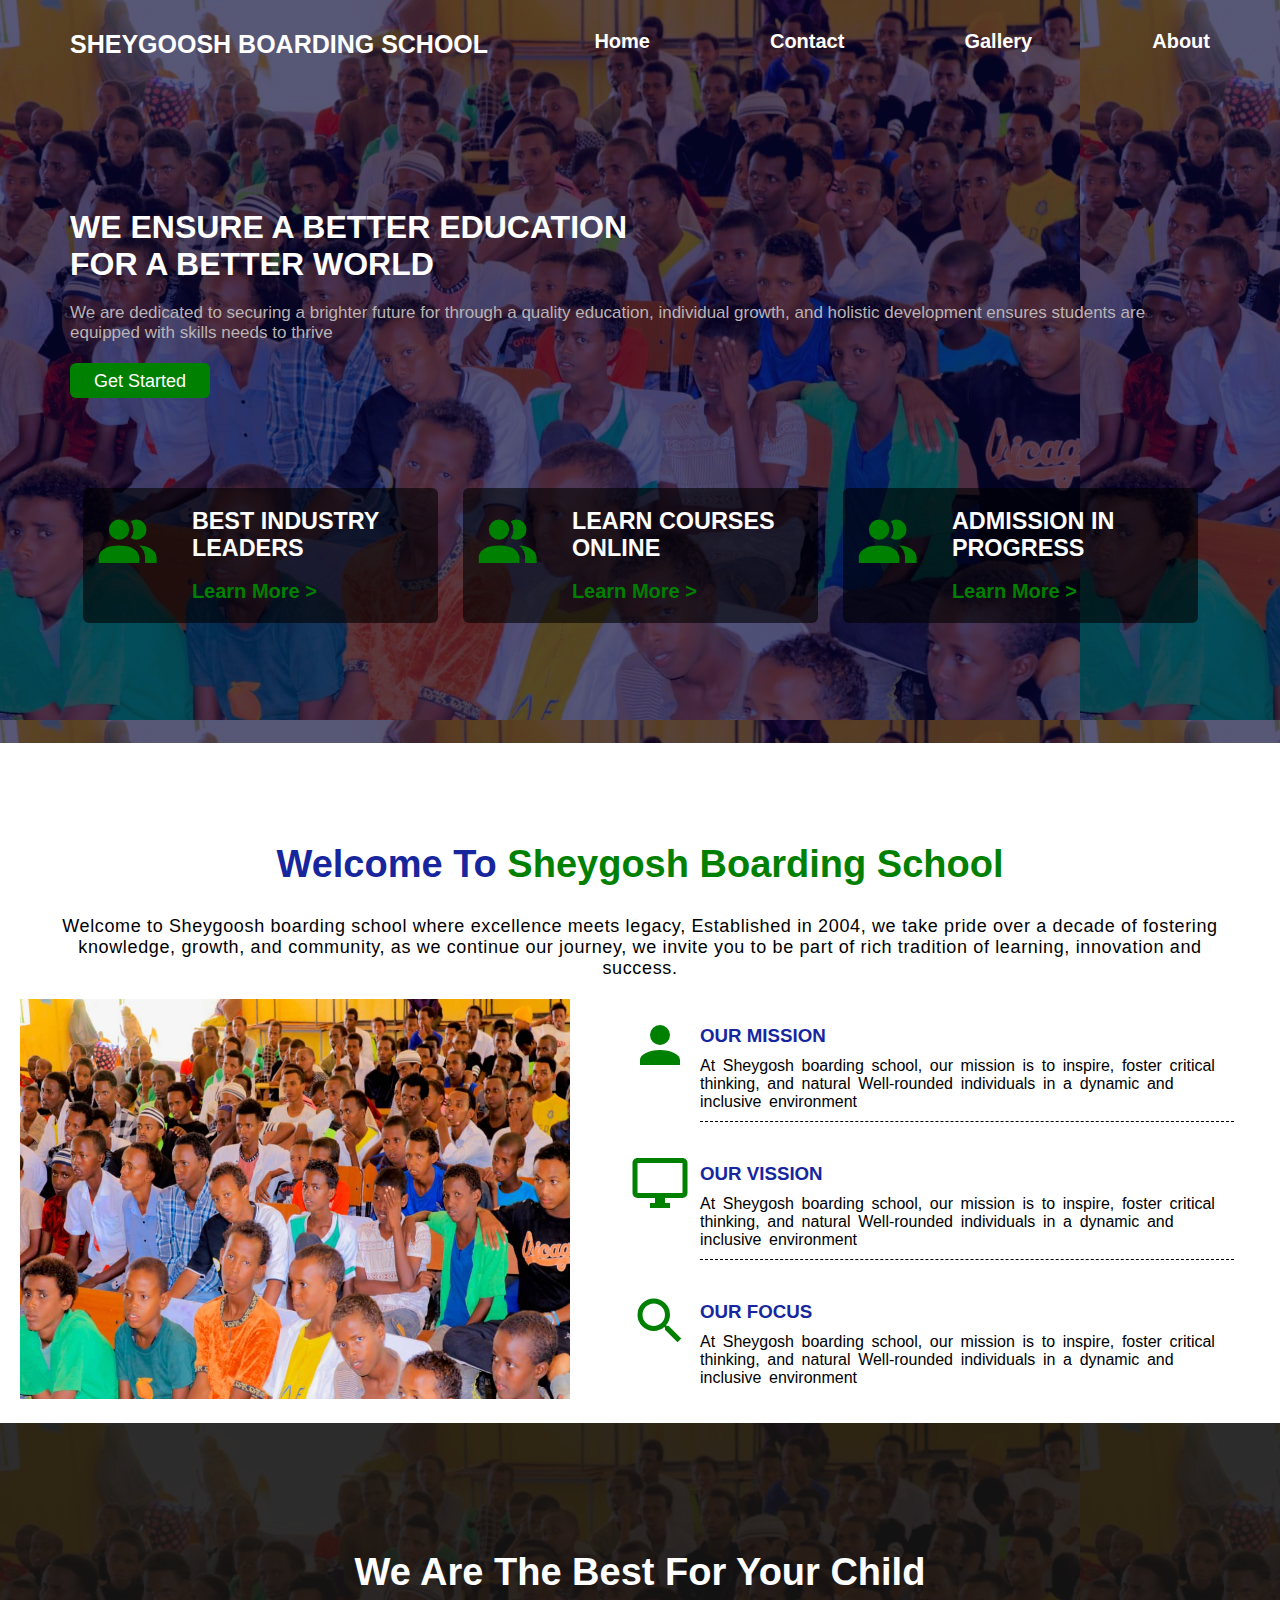
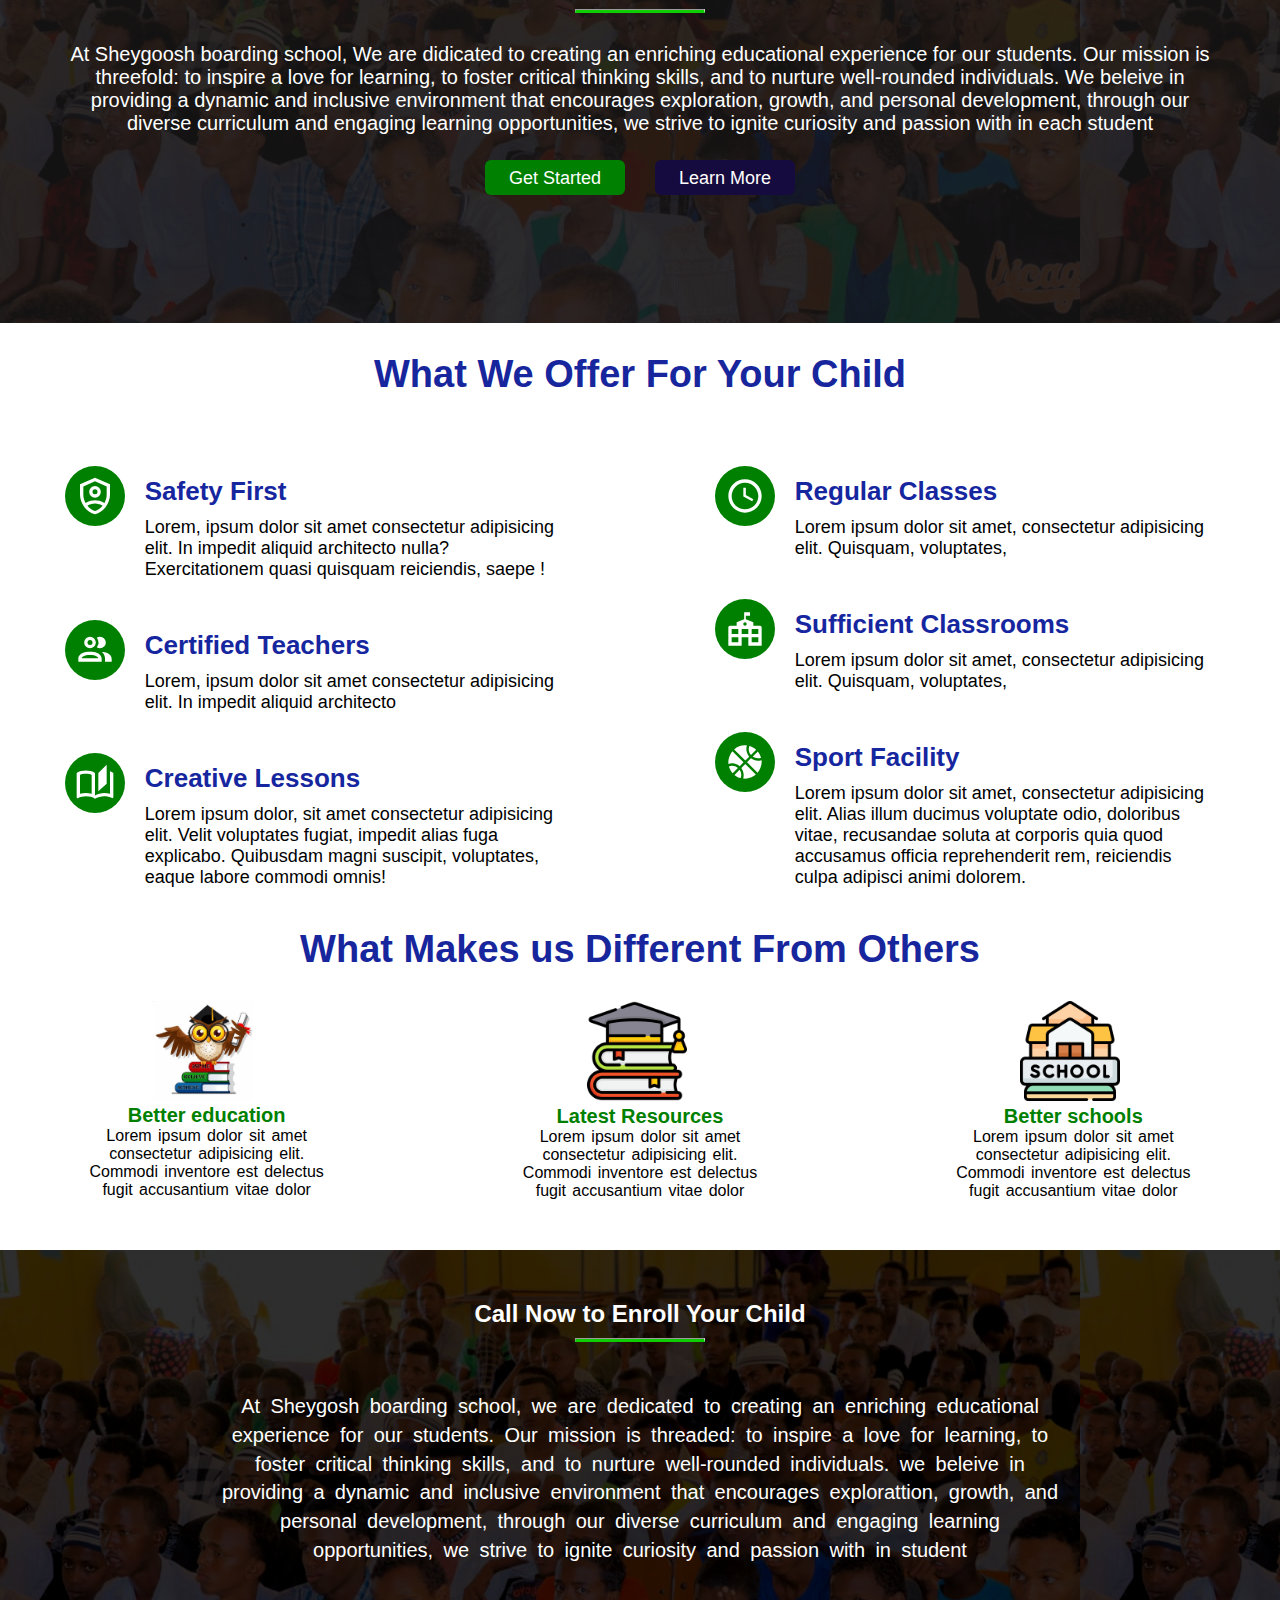
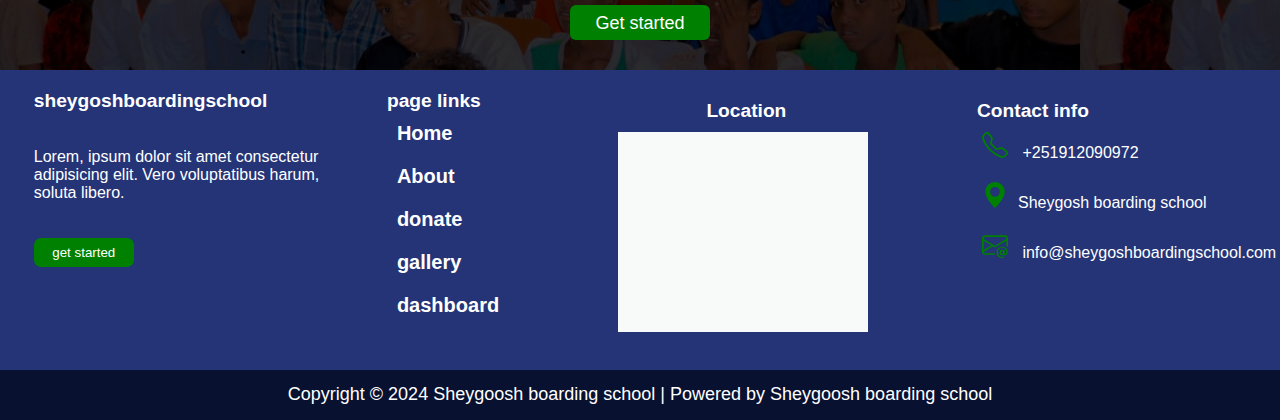
==== index.html @ ff97fd44 "finished" ====
<!DOCTYPE html>
<html lang="en">

<head>
    <meta charset="UTF-8">
    <meta name="viewport" content="width=device-width, initial-scale=1.0">
    <link rel="stylesheet" href="home.css">
    <title>HOME</title>
</head>

<body>
    <div class="allWrapper">
    <div class="headerPhoto">
        <header>
            <div class="hero">
                <nav>
                    <h3 class="main-tile"><a href="">SHEYGOOSH BOARDING SCHOOL</a></h3>
                    <div class="hero-lists">
                        <ul>
                            <li><a href="#">Home</a></li>
                            <li><a href="#">Contact</a></li>
                            <li><a href="#">Gallery</a></li>
                            <li><a href="#">About</a></li>
                        </ul>
                    </div>
                </nav>
                <div class="hero-content">
                    <h1>WE ENSURE A BETTER EDUCATION FOR A BETTER WORLD</h1>
                    <p class="paraOne">We are dedicated to securing a brighter future for through a quality education,
                        individual growth, and holistic development ensures students are equipped with skills needs to
                        thrive</p>
                    <button class="grnBtn">Get Started</button>

                    <div class="divs">
                        <div class="divOne">
                            <div class="svg">
                                <!-- svg place holder -->
                                <svg xmlns="http://www.w3.org/2000/svg" viewBox="0 0 24 24">
                                    <title>account-multiple</title>
                                    <path
                                        d="M16 17V19H2V17S2 13 9 13 16 17 16 17M12.5 7.5A3.5 3.5 0 1 0 9 11A3.5 3.5 0 0 0 12.5 7.5M15.94 13A5.32 5.32 0 0 1 18 17V19H22V17S22 13.37 15.94 13M15 4A3.39 3.39 0 0 0 13.07 4.59A5 5 0 0 1 13.07 10.41A3.39 3.39 0 0 0 15 11A3.5 3.5 0 0 0 15 4Z"
                                        fill="green" />
                                </svg>

                            </div>
                            <div class="divOneContent">
                                <h3>BEST INDUSTRY LEADERS</h3>
                                <a href="#">Learn More ></a>
                            </div>
                        </div>
                        <div class="divTwo">
                            <div class="svg">
                                <!-- svg placeholder -->
                                <svg xmlns="http://www.w3.org/2000/svg" viewBox="0 0 24 24">
                                    <title>account-multiple</title>
                                    <path
                                        d="M16 17V19H2V17S2 13 9 13 16 17 16 17M12.5 7.5A3.5 3.5 0 1 0 9 11A3.5 3.5 0 0 0 12.5 7.5M15.94 13A5.32 5.32 0 0 1 18 17V19H22V17S22 13.37 15.94 13M15 4A3.39 3.39 0 0 0 13.07 4.59A5 5 0 0 1 13.07 10.41A3.39 3.39 0 0 0 15 11A3.5 3.5 0 0 0 15 4Z"
                                        fill="green" />
                                </svg>
                            </div>
                            <div class="divTwoContent">
                                <h3>LEARN COURSES ONLINE</h3>
                                <a href="">Learn More ></a>
                            </div>
                        </div>
                        <div class="divThree">
                            <div class="svg">
                                <!-- svg placeholder -->
                                <svg xmlns="http://www.w3.org/2000/svg" viewBox="0 0 24 24">
                                    <title>account-multiple</title>
                                    <path
                                        d="M16 17V19H2V17S2 13 9 13 16 17 16 17M12.5 7.5A3.5 3.5 0 1 0 9 11A3.5 3.5 0 0 0 12.5 7.5M15.94 13A5.32 5.32 0 0 1 18 17V19H22V17S22 13.37 15.94 13M15 4A3.39 3.39 0 0 0 13.07 4.59A5 5 0 0 1 13.07 10.41A3.39 3.39 0 0 0 15 11A3.5 3.5 0 0 0 15 4Z"
                                        fill="green" />
                                </svg>

                            </div>
                            <div class="divThreeContent">
                                <h3>ADMISSION IN PROGRESS</h3>
                                <a href="">Learn More ></a>
                            </div>
                        </div>
                    </div>
                </div>
            </div>

        </header>
    </div>

    <main>
        <div class="container">
            <h2>Welcome To <a href="">Sheygosh Boarding School</a></h2>
            <p class="containerParaOne">
                Welcome to Sheygoosh boarding school where excellence meets legacy, Established in 2004, we take pride
                over a decade of fostering knowledge, growth, and community, as we continue our journey, we invite you
                to be part of rich tradition of learning, innovation and success.
            </p>
            <div class="welcomePanel">
                <figure>
                    <img class="mvf-photo" src="img/img-one.jpg" alt="">
                </figure>
                <div class="missions-visions">
                    <div class="mission">
                        <div class="miss-svg">
                            <!-- svg placeholder -->
                            <svg xmlns="http://www.w3.org/2000/svg" viewBox="0 0 24 24">
                                <title>account</title>
                                <path
                                    d="M12,4A4,4 0 0,1 16,8A4,4 0 0,1 12,12A4,4 0 0,1 8,8A4,4 0 0,1 12,4M12,14C16.42,14 20,15.79 20,18V20H4V18C4,15.79 7.58,14 12,14Z"
                                    fill="green" />
                            </svg>
                        </div>
                        <div class="panelOne">
                            <h3>OUR MISSION</h3>
                            <p>At Sheygosh boarding school, our mission is to inspire, foster critical thinking, and
                                natural Well-rounded individuals in a dynamic and inclusive environment</p>
                        </div>

                    </div>

                    <div class="vission">
                        <div class="vis-svg">
                            <!-- svg placeholder -->
                            <svg xmlns="http://www.w3.org/2000/svg" viewBox="0 0 24 24">
                                <title>monitor</title>
                                <path
                                    d="M21,16H3V4H21M21,2H3C1.89,2 1,2.89 1,4V16A2,2 0 0,0 3,18H10V20H8V22H16V20H14V18H21A2,2 0 0,0 23,16V4C23,2.89 22.1,2 21,2Z" />
                            </svg>
                        </div>
                        <div class="panelTwo">
                            <h3>OUR VISSION</h3>
                            <p>At Sheygosh boarding school, our mission is to inspire, foster critical thinking, and
                                natural Well-rounded individuals in a dynamic and inclusive environment</p>

                        </div>
                    </div>

                    <div class="focus">
                        <div class="foc-svg">
                            <!-- svg placeholder -->
                            <svg xmlns="http://www.w3.org/2000/svg" viewBox="0 0 24 24">
                                <title>magnify</title>
                                <path
                                    d="M9.5,3A6.5,6.5 0 0,1 16,9.5C16,11.11 15.41,12.59 14.44,13.73L14.71,14H15.5L20.5,19L19,20.5L14,15.5V14.71L13.73,14.44C12.59,15.41 11.11,16 9.5,16A6.5,6.5 0 0,1 3,9.5A6.5,6.5 0 0,1 9.5,3M9.5,5C7,5 5,7 5,9.5C5,12 7,14 9.5,14C12,14 14,12 14,9.5C14,7 12,5 9.5,5Z" />
                            </svg>
                        </div>
                        <div class="panelThree">
                            <h3>OUR FOCUS</h3>
                            <p>At Sheygosh boarding school, our mission is to inspire, foster critical thinking, and
                                natural Well-rounded individuals in a dynamic and inclusive environment</p>
                        </div>
                    </div>
                </div>
            </div>
            <div class="wrapper">
                <section class="message">
                    <div class="bestOfUs">
                        <h2>We Are The Best For Your Child</h2>

                        <hr>

                        <p class="containerParaTwo">At Sheygoosh boarding school, We are didicated to creating an
                            enriching educational experience for our students. Our mission is threefold: to inspire a
                            love for learning, to foster critical thinking skills, and to nurture well-rounded
                            individuals. We beleive in providing a dynamic and inclusive environment that encourages
                            exploration, growth, and personal development, through our diverse curriculum and engaging
                            learning opportunities, we strive to ignite curiosity and passion with in each student</p>
                        <div class="btns-one">
                            <button class="grnBtn">Get Started</button>
                            <button class="blueBtn">Learn More</button>
                        </div>
                    </div>
                </section>
                </div>
                <section class="sectionTwo">
                    <h2>What We Offer For Your Child</h2>
                    <div class="ourOffer">
                        <div class="offer-listOne">
                            <div class="one">
                                <div class="listSvg">
                                    <!-- svg place holder -->
                                    <svg xmlns="http://www.w3.org/2000/svg" viewBox="0 0 24 24"><title>shield-account-outline</title><path d="M12,1L3,5V11C3,16.55 6.84,21.74 12,23C17.16,21.74 21,16.55 21,11V5L12,1M12,3.18L19,6.3V11.22C19,12.92 18.5,14.65 17.65,16.17C16,14.94 13.26,14.5 12,14.5C10.74,14.5 8,14.94 6.35,16.17C5.5,14.65 5,12.92 5,11.22V6.3L12,3.18M12,6A3.5,3.5 0 0,0 8.5,9.5A3.5,3.5 0 0,0 12,13A3.5,3.5 0 0,0 15.5,9.5A3.5,3.5 0 0,0 12,6M12,8A1.5,1.5 0 0,1 13.5,9.5A1.5,1.5 0 0,1 12,11A1.5,1.5 0 0,1 10.5,9.5A1.5,1.5 0 0,1 12,8M12,16.5C13.57,16.5 15.64,17.11 16.53,17.84C15.29,19.38 13.7,20.55 12,21C10.3,20.55 8.71,19.38 7.47,17.84C8.37,17.11 10.43,16.5 12,16.5Z" /></svg>
                                </div>
                                <div class="list">
                                    <h4>Safety First</h4>
                                    <p class="para">Lorem, ipsum dolor sit amet consectetur adipisicing elit. In impedit aliquid
                                        architecto nulla? Exercitationem quasi quisquam reiciendis, saepe !</p>
                                </div>
                            </div>
                            <div class="two">
                                <div class="listSvg">
                                    <!-- svg place holder -->
                                    <svg xmlns="http://www.w3.org/2000/svg" viewBox="0 0 24 24"><title>account-multiple-outline</title><path d="M13.07 10.41A5 5 0 0 0 13.07 4.59A3.39 3.39 0 0 1 15 4A3.5 3.5 0 0 1 15 11A3.39 3.39 0 0 1 13.07 10.41M5.5 7.5A3.5 3.5 0 1 1 9 11A3.5 3.5 0 0 1 5.5 7.5M7.5 7.5A1.5 1.5 0 1 0 9 6A1.5 1.5 0 0 0 7.5 7.5M16 17V19H2V17S2 13 9 13 16 17 16 17M14 17C13.86 16.22 12.67 15 9 15S4.07 16.31 4 17M15.95 13A5.32 5.32 0 0 1 18 17V19H22V17S22 13.37 15.94 13Z" fill="white" /></svg>
                                </div>
                                <div class="list">
                                    <h4>Certified Teachers</h4>
                                    <p class="para">Lorem, ipsum dolor sit amet consectetur adipisicing elit. In impedit aliquid
                                        architecto
                                </div>
                            </div>
                            <div class="three">
                                <div class="listSvg">
                                    <!-- svg placeholder -->
                                    <svg xmlns="http://www.w3.org/2000/svg" viewBox="0 0 24 24"><title>book-open-page-variant-outline</title><path d="M19 1L14 6V17L19 12.5V1M21 5V18.5C19.9 18.15 18.7 18 17.5 18C15.8 18 13.35 18.65 12 19.5V6C10.55 4.9 8.45 4.5 6.5 4.5C4.55 4.5 2.45 4.9 1 6V20.65C1 20.9 1.25 21.15 1.5 21.15C1.6 21.15 1.65 21.1 1.75 21.1C3.1 20.45 5.05 20 6.5 20C8.45 20 10.55 20.4 12 21.5C13.35 20.65 15.8 20 17.5 20C19.15 20 20.85 20.3 22.25 21.05C22.35 21.1 22.4 21.1 22.5 21.1C22.75 21.1 23 20.85 23 20.6V6C22.4 5.55 21.75 5.25 21 5M10 18.41C8.75 18.09 7.5 18 6.5 18C5.44 18 4.18 18.19 3 18.5V7.13C3.91 6.73 5.14 6.5 6.5 6.5C7.86 6.5 9.09 6.73 10 7.13V18.41Z" /></svg>
                                </div>
                                <div class="list">
                                    <h4>Creative Lessons</h4>
                                    <p class="para">Lorem ipsum dolor, sit amet consectetur adipisicing elit. Velit voluptates
                                        fugiat, impedit alias fuga explicabo. Quibusdam magni suscipit, voluptates,
                                        eaque labore commodi omnis!</p>
                                </div>
                            </div>
                        </div>

                        <div class="offer-listTwo">
                            <div class="three">
                                <div class="listSvg">
                                    <!-- svg place holder -->
                                    <svg xmlns="http://www.w3.org/2000/svg" viewBox="0 0 24 24"><title>clock-time-four-outline</title><path d="M12 20C16.4 20 20 16.4 20 12S16.4 4 12 4 4 7.6 4 12 7.6 20 12 20M12 2C17.5 2 22 6.5 22 12S17.5 22 12 22C6.5 22 2 17.5 2 12C2 6.5 6.5 2 12 2M17 13.9L16.3 15.2L11 12.3V7H12.5V11.4L17 13.9Z" /></svg>
                                </div>
                                <div class="list">
                                    <h4>Regular Classes</h4>
                                    <p class="para">Lorem ipsum dolor sit amet, consectetur adipisicing elit. Quisquam, voluptates,
                                </div>
                            </div>
                            <div class="five">
                                <div class="listSvg">
                                    <!-- svg Placeholder -->
                                    <svg xmlns="http://www.w3.org/2000/svg" viewBox="0 0 24 24"><title>town-hall</title><path d="M21 10H17V8L12.5 6.2V4H15V2H11.5V6.2L7 8V10H3C2.45 10 2 10.45 2 11V22H10V17H14V22H22V11C22 10.45 21.55 10 21 10M8 20H4V17H8V20M8 15H4V12H8V15M12 8C12.55 8 13 8.45 13 9S12.55 10 12 10 11 9.55 11 9 11.45 8 12 8M14 15H10V12H14V15M20 20H16V17H20V20M20 15H16V12H20V15Z" /></svg>
                                </div>
                                <div class="list">
                                    <h4>Sufficient Classrooms</h4>
                                    <p class="para">Lorem ipsum dolor sit amet, consectetur adipisicing elit. Quisquam, voluptates,
                                </div>
                            </div>
                            <div class="six">
                                <div class="listSvg">
                                    <!-- svg place holder -->
                                    <svg xmlns="http://www.w3.org/2000/svg" viewBox="0 0 24 24"><title>basketball</title><path d="M2.34,14.63C2.94,14.41 3.56,14.3 4.22,14.3C5.56,14.3 6.73,14.72 7.73,15.56L4.59,18.7C3.53,17.5 2.78,16.13 2.34,14.63M15.56,9.8C17.53,11.27 19.66,11.63 21.94,10.88C21.97,11.09 22,11.47 22,12C22,13.03 21.75,14.18 21.28,15.45C20.81,16.71 20.23,17.73 19.55,18.5L13.22,12.19L15.56,9.8M8.77,16.64C9.83,18.17 10.05,19.84 9.42,21.66C8,21.25 6.73,20.61 5.67,19.73L8.77,16.64M12.19,13.22L18.5,19.55C16.33,21.45 13.78,22.25 10.88,21.94C11.09,21.28 11.2,20.56 11.2,19.78C11.2,19.16 11.06,18.43 10.78,17.6C10.5,16.77 10.17,16.09 9.8,15.56L12.19,13.22M8.81,14.5C7.88,13.67 6.8,13.15 5.58,12.91C4.36,12.68 3.19,12.75 2.06,13.13C2.03,12.91 2,12.53 2,12C2,10.97 2.25,9.82 2.72,8.55C3.19,7.29 3.77,6.27 4.45,5.5L11.11,12.19L8.81,14.5M15.56,7.73C14.22,6.08 13.91,4.28 14.63,2.34C15.25,2.5 15.96,2.8 16.76,3.26C17.55,3.71 18.2,4.16 18.7,4.59L15.56,7.73M21.66,9.38C21.06,9.59 20.44,9.7 19.78,9.7C18.69,9.7 17.64,9.38 16.64,8.72L19.73,5.67C20.61,6.77 21.25,8 21.66,9.38M12.19,11.11L5.5,4.45C7.67,2.55 10.22,1.75 13.13,2.06C12.91,2.72 12.8,3.44 12.8,4.22C12.8,4.94 12.96,5.75 13.29,6.66C13.62,7.56 14,8.28 14.5,8.81L12.19,11.11Z" /></svg>
                                </div>
                                <div class="list">
                                    <h4>Sport Facility</h4>
                                    <p class="para">Lorem ipsum dolor sit amet, consectetur adipisicing elit. Alias illum ducimus
                                        voluptate odio, doloribus vitae, recusandae soluta at corporis quia quod
                                        accusamus officia reprehenderit rem, reiciendis culpa adipisci animi dolorem.
                                    </p>
                                </div>
                            </div>
                        </div>

                    </div>
                </section>

                <section class="sectionThree">
                    <h2>What Makes us Different From Others</h2>
                    <div class="wrapperTwo">
                    <div class="difntDiv">
                        <div class="diffSvg">
                            <!-- svg place holder -->
                             <img src="img/bird.png" alt="" class="school">
                        </div>
                        <h4>Better education</h4>
                        <p>Lorem ipsum dolor sit amet consectetur adipisicing elit. Commodi inventore est delectus fugit accusantium vitae dolor </p>
                    </div>
                    <div class="difntDiv">
                        <div class="diffSvg">
                            <!-- svg place holder -->
                            <img class="school" src="img/education.png" alt="">

                        </div>
                        <h4>Latest Resources</h4>
                        <p>Lorem ipsum dolor sit amet consectetur adipisicing elit. Commodi inventore est delectus fugit accusantium vitae dolor </p>
                    </div>
                    <div class="difntDiv">
                        <div class="diffSvg">
                            <!-- svg place holder -->
                             <img class="school" src="img/school.png" alt="">
                        </div>
                        <h4>Better schools</h4>
                        <p>Lorem ipsum dolor sit amet consectetur adipisicing elit. Commodi inventore est delectus fugit accusantium vitae dolor </p>
                    </div>
                </div>
                </section>

                <section class="sectionFour">
                    <div class="wrapperPhoto">
                        <div class="wrapperFour">
                        <h3>Call Now to Enroll Your Child</h3>

                        <hr>
                        
                        <p>At Sheygosh boarding school, we are dedicated to creating an enriching educational experience for our students. Our mission is threaded: to inspire a love for learning, to foster critical thinking skills, and to nurture well-rounded individuals. we beleive in providing a dynamic and inclusive environment that encourages explorattion, growth, and personal development, through our diverse curriculum and engaging learning opportunities, we strive to ignite curiosity and passion with in student</p>
                        <button class="grn-button">Get started</button>
                    </div>
                </div>
                </section>
        </div>
    </main>
        <footer>
<div class="foooter">
        <div class="waaxid">
         <h4>sheygoshboardingschool</h4>
         <p>Lorem, ipsum dolor sit amet consectetur<br>
             adipisicing elit. Vero voluptatibus harum,<br>
             soluta libero.</p>
              <button>get started</button>
        </div>

        <div class="laba">
            <h4>page links</h4>
            <ul>
                <li><a href="#">Home</a></li>
                <li><a href="#">About</a></li>
                <li><a href="#">donate</a></li>
                <li><a href="#">gallery</a></li>
                <li><a href="#">dashboard</a></li>
                
    
            </ul>

        </div>

        
        <div class="mapcontainer">
                <h4>Location</h4>
                <div class="map">
                    <iframe src="https://www.google.com/maps/embed?pb=!1m18!1m12!1m3!1d7913.043523962262!2d43.920485987513665!3d7.407356309754727!2m3!1f0!2f0!3f0!3m2!1i1024!2i768!4f13.1!3m3!1m2!1s0x17d49988c47ac715%3A0xa506839ea53d8497!2sShekosh!5e0!3m2!1sen!2set!4v1725350442852!5m2!1sen!2set" width="1200" height="600" style="border:0;" allowfullscreen="" loading="lazy" referrerpolicy="no-referrer-when-downgrade" ></iframe>
    
                </div>
            </div>

        

            <div class="four">
                <h4>  Contact info</h4>
                <p>
                    <svg xmlns="http://www.w3.org/2000/svg" width="26" height="26" fill="currentColor" class="bi bi-telephone" viewBox="0 0 16 16">
                        <path d="M3.654 1.328a.678.678 0 0 0-1.015-.063L1.605 2.3c-.483.484-.661 1.169-.45 1.77a17.6 17.6 0 0 0 4.168 6.608 17.6 17.6 0 0 0 6.608 4.168c.601.211 1.286.033 1.77-.45l1.034-1.034a.678.678 0 0 0-.063-1.015l-2.307-1.794a.68.68 0 0 0-.58-.122l-2.19.547a1.75 1.75 0 0 1-1.657-.459L5.482 8.062a1.75 1.75 0 0 1-.46-1.657l.548-2.19a.68.68 0 0 0-.122-.58zM1.884.511a1.745 1.745 0 0 1 2.612.163L6.29 2.98c.329.423.445.974.315 1.494l-.547 2.19a.68.68 0 0 0 .178.643l2.457 2.457a.68.68 0 0 0 .644.178l2.189-.547a1.75 1.75 0 0 1 1.494.315l2.306 1.794c.829.645.905 1.87.163 2.611l-1.034 1.034c-.74.74-1.846 1.065-2.877.702a18.6 18.6 0 0 1-7.01-4.42 18.6 18.6 0 0 1-4.42-7.009c-.362-1.03-.037-2.137.703-2.877z"/>
                      </svg>
                      +251912090972</p>
                <p>
                    <svg xmlns="http://www.w3.org/2000/svg" width="26" height="26" fill="currentColor" class="bi bi-geo-alt-fill" viewBox="0 0 16 16">
                        <path d="M8 16s6-5.686 6-10A6 6 0 0 0 2 6c0 4.314 6 10 6 10m0-7a3 3 0 1 1 0-6 3 3 0 0 1 0 6"/>
                      </svg>Sheygosh boarding school</p>
                <p>
                    <svg xmlns="http://www.w3.org/2000/svg" width="26" height="26" fill="currentColor" class="bi bi-envelope-at" viewBox="0 0 16 16">
                        <path d="M2 2a2 2 0 0 0-2 2v8.01A2 2 0 0 0 2 14h5.5a.5.5 0 0 0 0-1H2a1 1 0 0 1-.966-.741l5.64-3.471L8 9.583l7-4.2V8.5a.5.5 0 0 0 1 0V4a2 2 0 0 0-2-2zm3.708 6.208L1 11.105V5.383zM1 4.217V4a1 1 0 0 1 1-1h12a1 1 0 0 1 1 1v.217l-7 4.2z"/>
                        <path d="M14.247 14.269c1.01 0 1.587-.857 1.587-2.025v-.21C15.834 10.43 14.64 9 12.52 9h-.035C10.42 9 9 10.36 9 12.432v.214C9 14.82 10.438 16 12.358 16h.044c.594 0 1.018-.074 1.237-.175v-.73c-.245.11-.673.18-1.18.18h-.044c-1.334 0-2.571-.788-2.571-2.655v-.157c0-1.657 1.058-2.724 2.64-2.724h.04c1.535 0 2.484 1.05 2.484 2.326v.118c0 .975-.324 1.39-.639 1.39-.232 0-.41-.148-.41-.42v-2.19h-.906v.569h-.03c-.084-.298-.368-.63-.954-.63-.778 0-1.259.555-1.259 1.4v.528c0 .892.49 1.434 1.26 1.434.471 0 .896-.227 1.014-.643h.043c.118.42.617.648 1.12.648m-2.453-1.588v-.227c0-.546.227-.791.573-.791.297 0 .572.192.572.708v.367c0 .573-.253.744-.564.744-.354 0-.581-.215-.581-.8Z"/>
                      </svg>
                    info@sheygoshboardingschool.com</p>
            </div>

</div>
    
   
    <div class="footer-two">
        <p>Copyright © 2024 Sheygoosh boarding school | Powered by Sheygoosh boarding school</p>
    </div>
        </footer>
</div>
</body>

</html>
---- home.css ----
* {
  margin: 0;
  padding: 0;
  box-sizing: border-box;
  font-family: Helvetica;
}



header {
  padding: 20px;
  background-color: rgba(4, 4, 52, 0.66);
}

.headerPhoto {
  background-image: url(img/img-one.jpg);
}
.hero {
  display: flex;
  flex-direction: column;
  gap: 150px;
  margin: 10px 50px;
}


.hero h3 > a {
  font-size: 25px;
  color: white;
  text-decoration: none;
  
}

nav {
  display: flex;
  justify-content: space-between;
}

ul a {
  text-decoration: none;
  color: black;
  font-size: 20px;
  font-weight: 676;
  color: white;
}

ul a:hover {
  color: rgb(18, 192, 18);
}
ul {
  display: flex;
  list-style: none;
  gap: 120px;
}

.photo {
  width: 900px;
}


.hero-content h1 {
  max-width: 35ch;
  margin-bottom: 20px;
  color: white;
}

.paraOne {
  margin: 20px 0;
  font-size: 17px;
  color: white;
  color: rgb(186, 178, 178);
}

.hero-content .grnBtn {
  width: 140px;
  height: 35px;
  background-color: green;
  color: white;
  border: none;
  font-size: 18px;
  border-radius: 6px;
  padding: 8px;
}

.grnBtn:hover {
  background-color: rgb(22, 11, 62);
}

.divs {
  margin: 90px 0;
  display: flex;
  justify-content: space-around;
}

.divOne,
.divTwo,
.divThree {
  width: 355px;
  height: 135px;
  font-size: 20px;
  display: flex;
  border-radius: 6px;
  background-color: rgb(0, 0, 0, 0.6);
}

.divOne:hover,
.divTwo:hover,
.divThree:hover {
  background-color: rgb(0, 0, 0, 0.9);
}

.svg {
  width: 80px;
  height: 80px;
  margin: 20px 10px;
}

.divs h3 {
  max-width: 20ch;
  color: white;
}

.divOneContent,
.divTwoContent,
.divThreeContent {
  display: flex;
  flex-direction: column;
  margin: 20px;
  justify-content: space-between;
}

.divs a {
  color: green;
  text-decoration: none;
  font-weight: 700;
}

.container {
  margin-top: 100px;
}

.container h2 {
  text-align: center;
  font-size: 38px;
  color: rgb(23, 38, 156);
  margin-bottom: 30px;
}

.container a {
  text-decoration: none;
  color: green;
}

.container a:hover {
  color: black;
}

.containerParaOne {
  font-size: 18px;
  text-align: center;
  margin: 0 60px;
  letter-spacing: 0.04rem;
}

.mvf-photo {
  width: 550px;
  height: 400px;
  background-size: cover;
}

.welcomePanel {
  display: flex;
  gap: 60px;
  margin: 20px;
}

.missions-visions {
  display: flex;
  flex-direction: column;
  justify-content: space-around;
}

.missions-visions h3 {
  margin: 10px 0;
}

.missions-visions p {
  word-spacing: 0.2rem;
  max-width: 60ch;
}

.mission,
.vission,
.focus {
  display: flex;
  gap: 10px;
}

.miss-svg,
.vis-svg,
.foc-svg {
  width: 60px;
  height: 06px;
}

svg {
  fill: green;
}

.panelOne,
.panelTwo {
  border-bottom: 1px dashed black;
  padding-bottom: 10px;
}

.missions-visions h3 {
  color: rgb(22, 38, 159);
  font-weight: 900;
}

.container .grnBtn {
  width: 140px;
  height: 35px;
  background-color: green;
  color: white;
  border: none;
  font-size: 18px;
  border-radius: 6px;
  padding: 8px;
}

.grnBtn:hover {
  background-color: rgb(22, 11, 62);
}

.blueBtn {
  width: 140px;
  height: 35px;
  background-color: rgb(22, 11, 62);
  color: white;
  border: none;
  font-size: 18px;
  border-radius: 6px;
  padding: 8px;
}

.btns-one {
  display: flex;
  justify-content: center;
  margin-top: 25px;
  gap: 30px;
}

.blueBtn:hover {
  background-color: green;
}

.message {
  background-color: rgba(21, 20, 20, 0.895);
  padding: 20px;
  color: white;
  height: 500px;
  display: flex;
  align-items: center;
}

.wrapper {
  background-image: url(img/img-one.jpg);
  height: 500px;
}

.bestOfUs hr {
  width: 130px;
  border-bottom: 3px solid rgb(16, 205, 3);
  margin: -15px auto 30px;
}

.message h2 {
  color: white;
}

.containerParaTwo {
  text-align: center;
  font-size: 20px;
  margin: 0px 50px;
  word-break: break-word;
}

.ourOffer {
  display: flex;
  gap: 20px;
  justify-content: space-around;
}

.ourOffer h4 {
  color: rgb(22, 38, 159);
  font-size: 26px;
  margin: 10px 0;
}

.para {
  max-width: 42ch;
  font-size: 18px;
  letter-spacing: 0.rem;
}

.listSvg {
  background-color: green;
  width: 60px;
  height: 60px;
  border-radius: 50%;
}

.listSvg svg{
    width:40px;
    height: 40px;
    margin: 10px ;
    fill: white;
}



.one,
.two,
.three,
.four,
.five,
.six {
  display: flex;
  gap: 20px;
  margin: 40px;
}

.sectionTwo{
    margin-top: 30px;
}

.wrapperTwo{
    display: flex;
    justify-content: space-around;
    gap: 20px;
    
}

.difntDiv h4{
    color: green;
    font-size: 20px;
    text-align: center;
    margin: 10px 0 10px0;

  }

.difntDiv p{
    word-spacing: 0.12rem;
    margin: 0 auto 0 ;
    text-align: center;
    max-width: 30ch;
}

.school{
  width: 100px;
  margin-left: 80px;
}

.sectionFour{
  background-image: url(img/img-one.jpg);
  /* padding: 20px; */
  color: white;
  margin-top : 50px;
}

.wrapperFour h3{
  text-align: center;
  color: white;
  font-size: 24px;
  margin-top: 30px;
}

.wrapperFour{
  background-color: rgba(0, 0, 0, 0.817);
  padding: 20px;
  display: flex;
  flex-direction: column;
}

.wrapperFour p{
  text-align: center;
  margin: 30px 200px;
  font-size: 20px;
  word-spacing: 0.3rem;
  line-height: 1.8rem;
}

.wrapperFour hr{
  width: 130px;
  border-bottom: 3px solid rgb(16, 205, 3);
  margin: 10px auto 20px;
}

 .grn-button{
  width: 140px;
  height: 35px;
  background-color: green;
  color: white;
  border: none;
  font-size: 18px;
  border-radius: 6px;
  padding: 8px;
  margin: 10px auto;
}

.grn-button:hover{
  background-color: rgb(22, 11, 62);
  
}

@media (max-width: 768px) {

  .allWrapper {
    width: clamp(500px, 766px, 768px);
    height: auto;

  }
  .allWrapper p{
    font-size: 1.4rem;
  }
  .divs{
    display: flex;
    flex-wrap: wrap;
    gap: 20px;
  }

  .mvf-photo{
    width: 700px;
  }
  .welcomePanel{
    display: flex;
    flex-direction: column;
    justify-content: center;
  }

  nav{
    display: flex;
    gap: 10px;
    flex-direction: column;
  }
  .wrapperFour p{
    margin: 20px;
  }
 
}


.footer-two {
  display: flex;
  justify-content: center;
  align-items: center;
  font-size: large;
  width: 100%;
  height: 50px;
  background-color: #091131;
  color: white;
}

.foooter {
height: 300px;
background-color: #243476;
display: flex;
justify-content: space-around;
}

.foooter .waaxid {
color: white;
}

.waaxid{
  display: flex;
  flex-direction: column;
  gap: 4vh;
  margin-top: 20px;
}

.waaxid h4 {
font-size: larger;
}

.foooter button {
background-color: green;
color: white;
padding: 7px 17px;
border-radius: 7px;
border: none;
width: 100px;
}

.foooter button:hover{
  background-color: #091131;
  color: aliceblue;
}

.laba {
color: white;
margin: 20px 0;
}

.laba h4 {
margin-right: 50px;
font-size: larger;
margin-bottom: 10px;
}

.laba ul {
position: absolute;
display: flex;
flex-direction: column;
gap: 20px;
list-style-type: none; 
padding: 0;            
margin: 0; 
padding-left: 10px;
}

.laba ul li a {
text-decoration: none;
color: white;        
}

.laba a:hover{
  color: green
}
.mapcontainer {
display: flex;
flex-direction: column;
width: 20%;
height: 300px;
color: white;
margin: 20px;
}
.mapcontainer h4 {
text-align: center;
font-size: larger;
margin: 10px;
}

iframe {
position: absolute;
width: 250px;
height: 200px;
background-color: rgb(248, 249, 249);
}

.four {
  color: white;
  display: flex;
  flex-direction: column;
  gap: -20px;
  margin-top: -10px;
  margin-left: 30px;
  margin-right: -30px;
}

.four svg {
  color: white;
  font-size: smaller;
  margin-right: 10px;
  margin-left: -10px;
}

.four h4 {
margin-left: -15px;
margin-bottom: -10px;
margin-top: 40px;
font-size: larger;
}
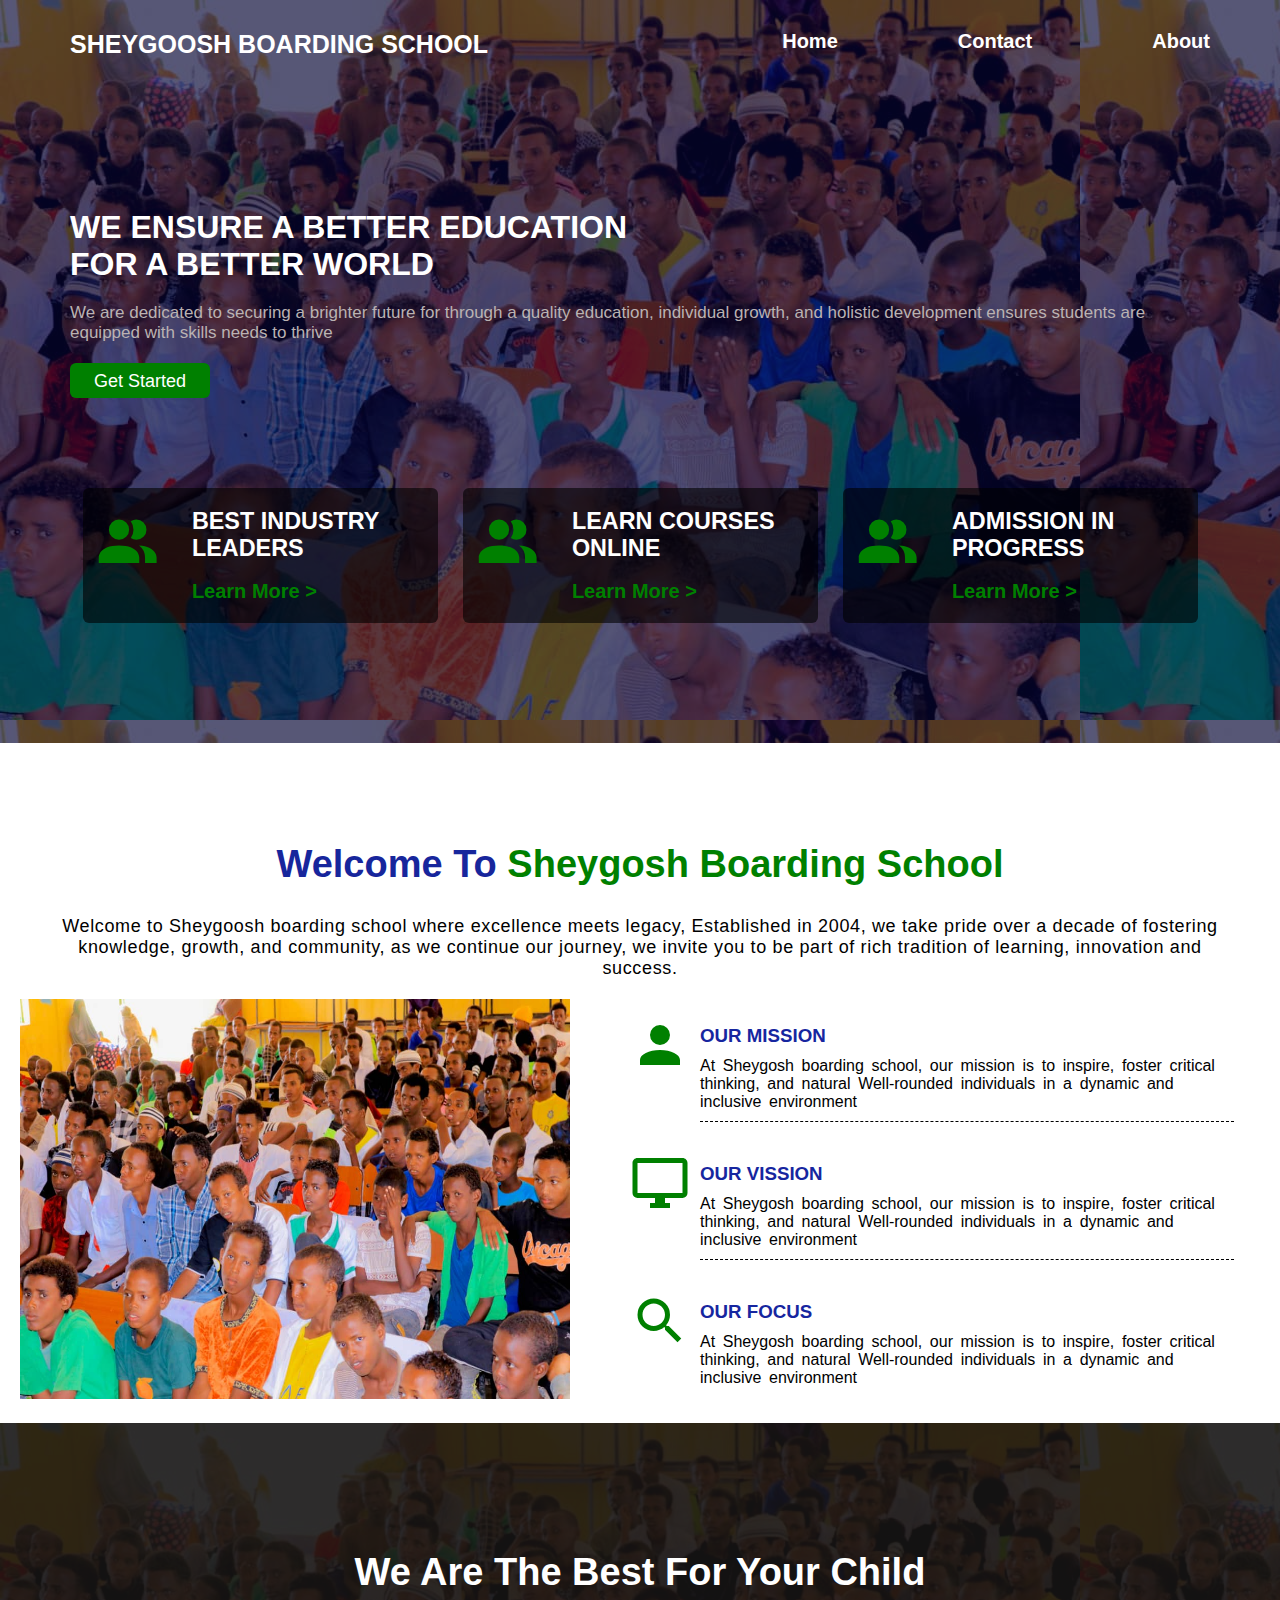
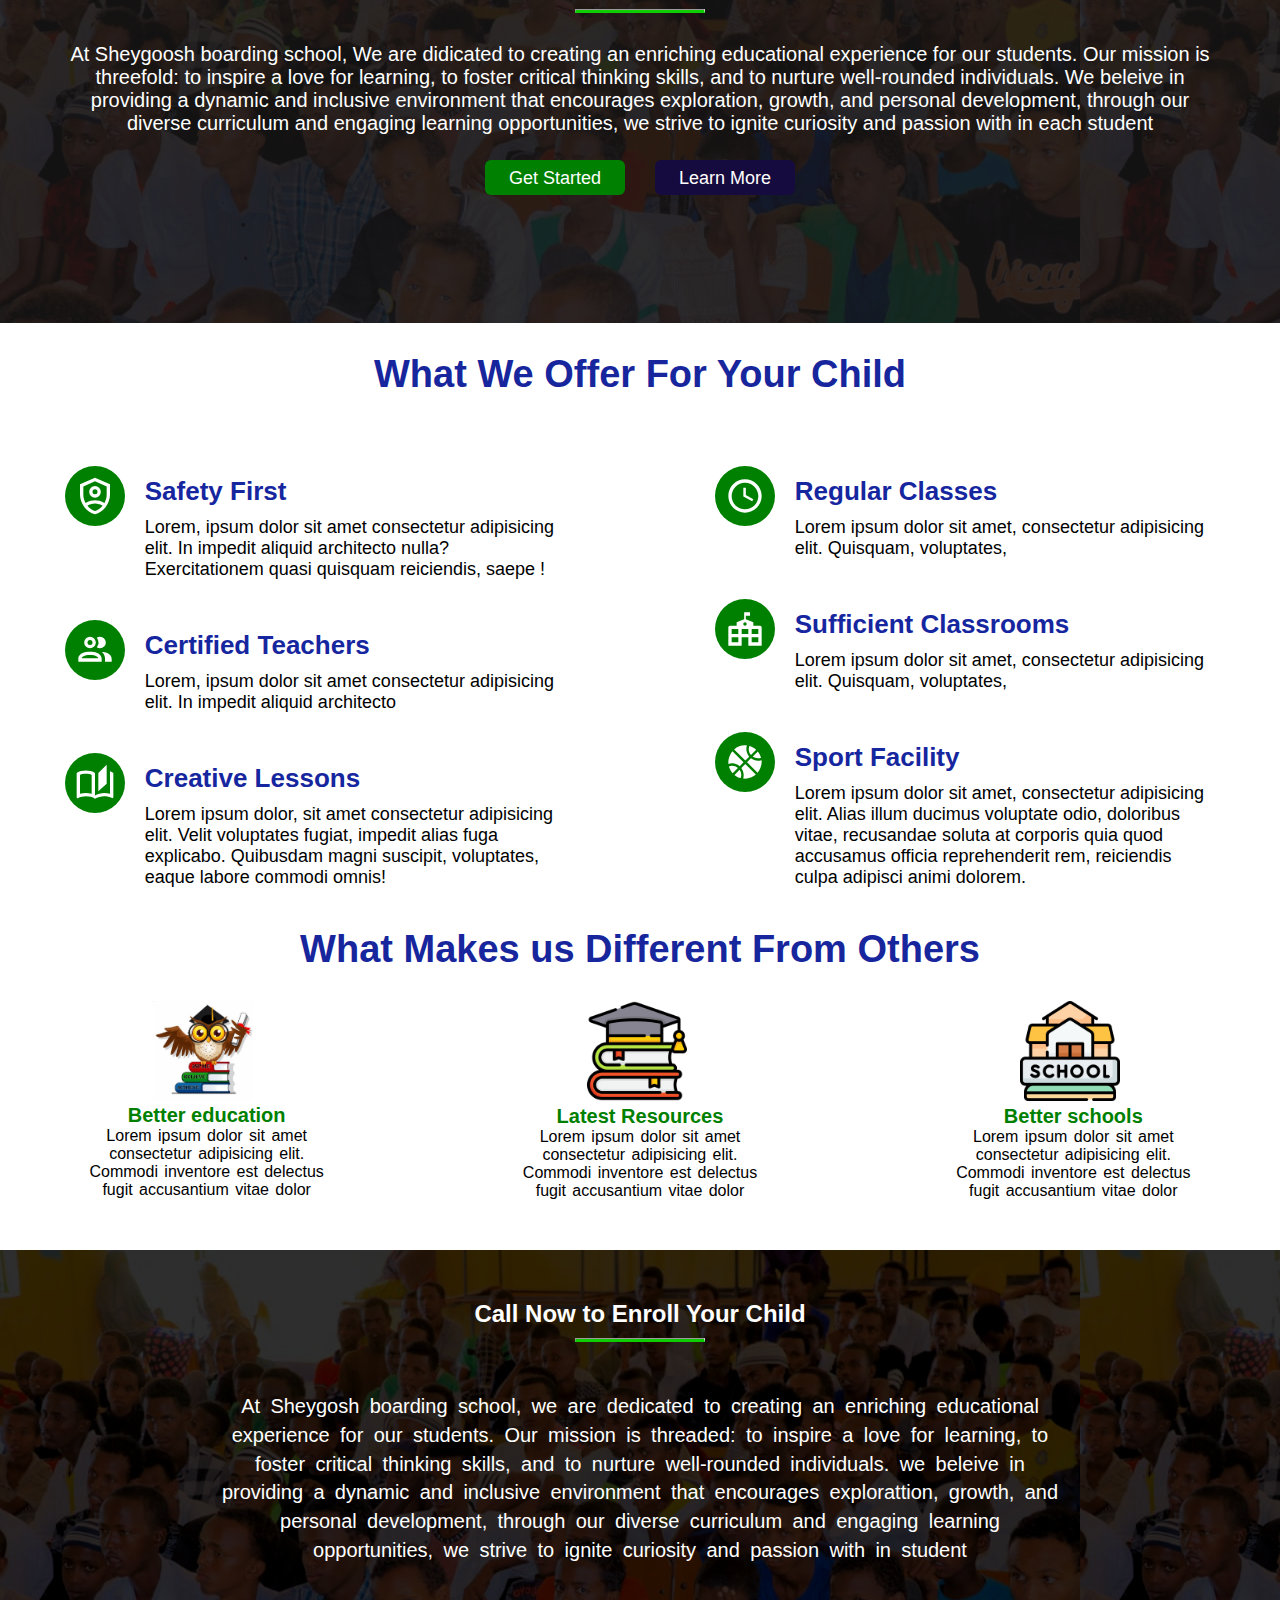
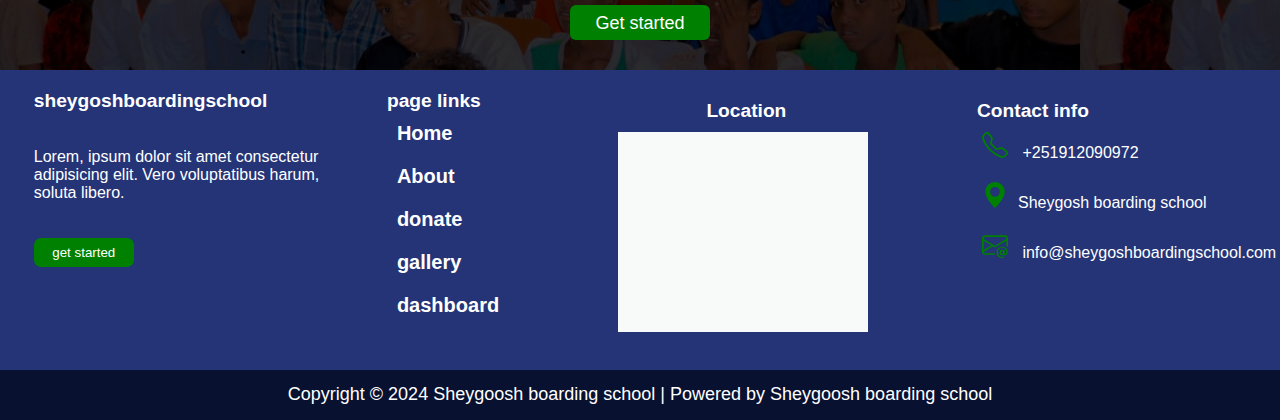
==== commit ab70a0ff: "now really finished" ====
--- a/index.html
+++ b/index.html
@@ -18,9 +18,8 @@
                     <div class="hero-lists">
                         <ul>
                             <li><a href="#">Home</a></li>
-                            <li><a href="#">Contact</a></li>
-                            <li><a href="#">Gallery</a></li>
-                            <li><a href="#">About</a></li>
+                            <li><a href="contact.html">Contact</a></li>
+                            <li><a href="about.html">About</a></li>
                         </ul>
                     </div>
                 </nav>
